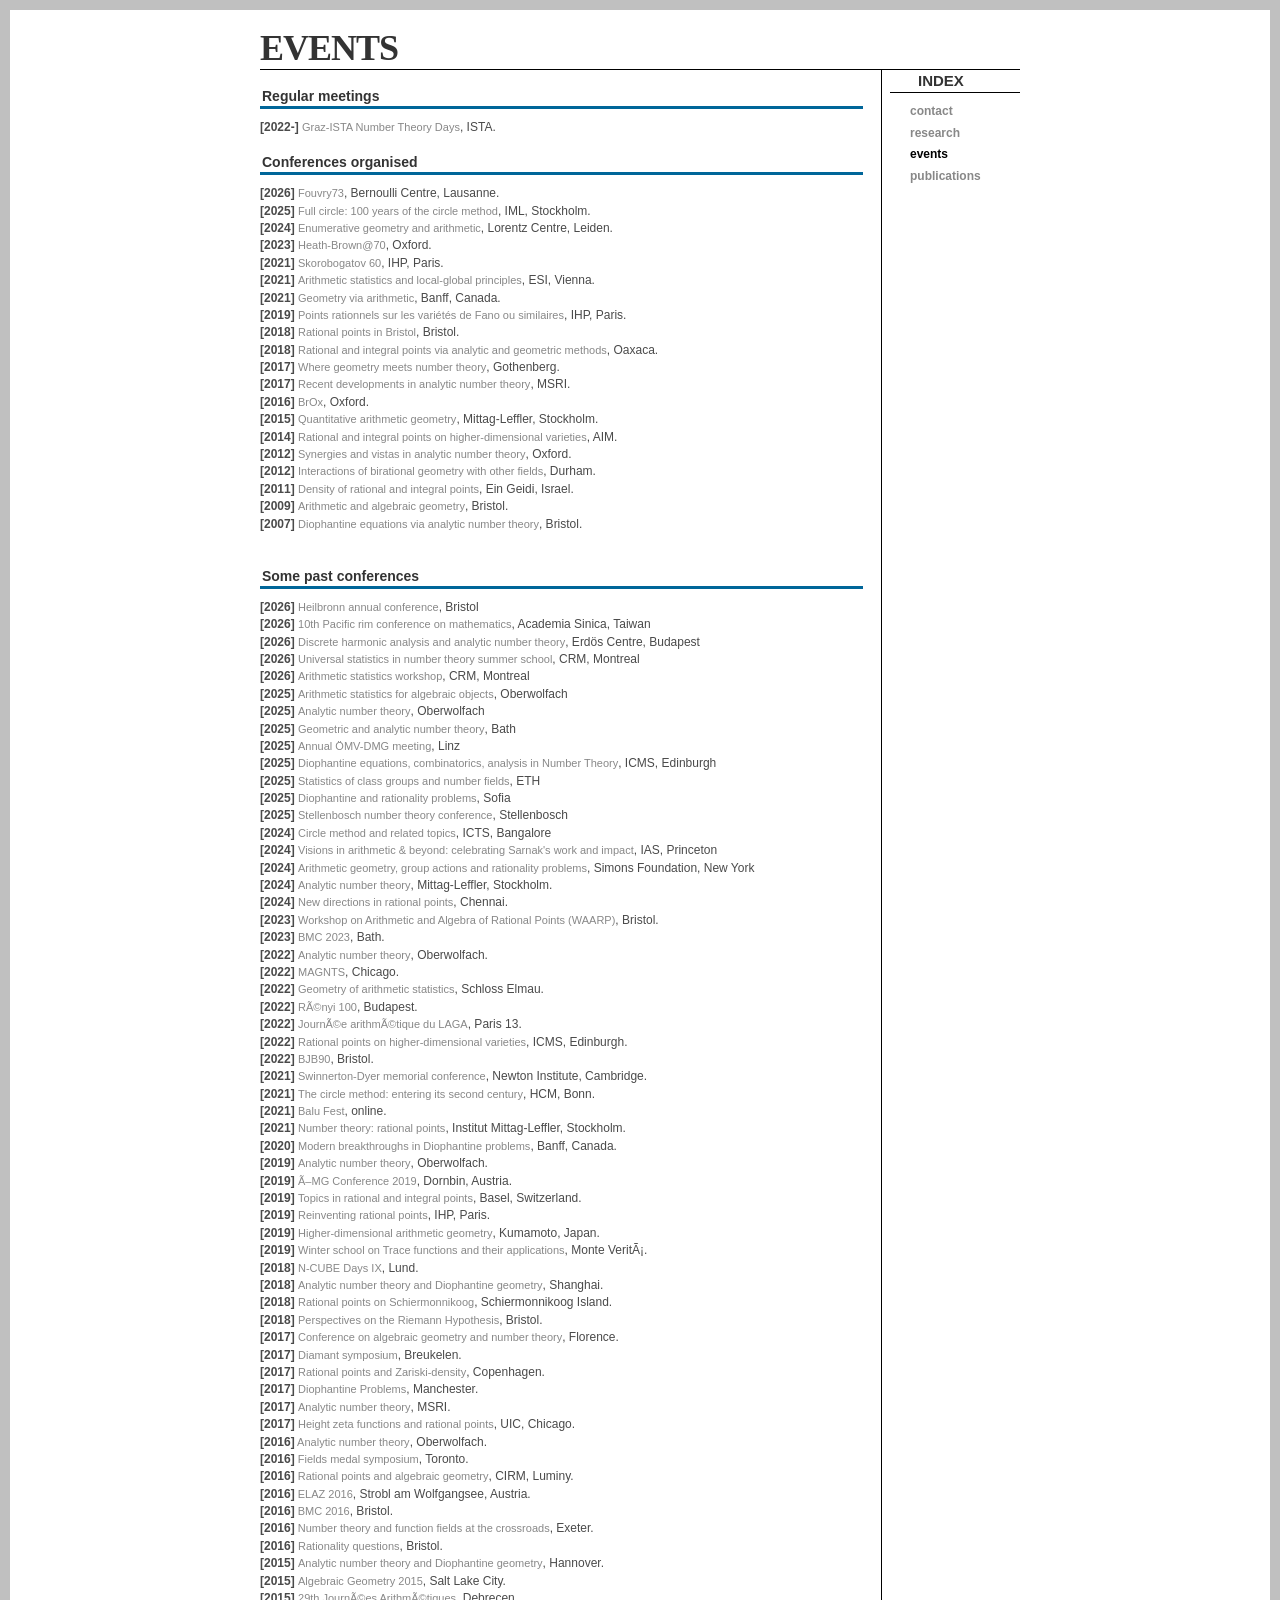
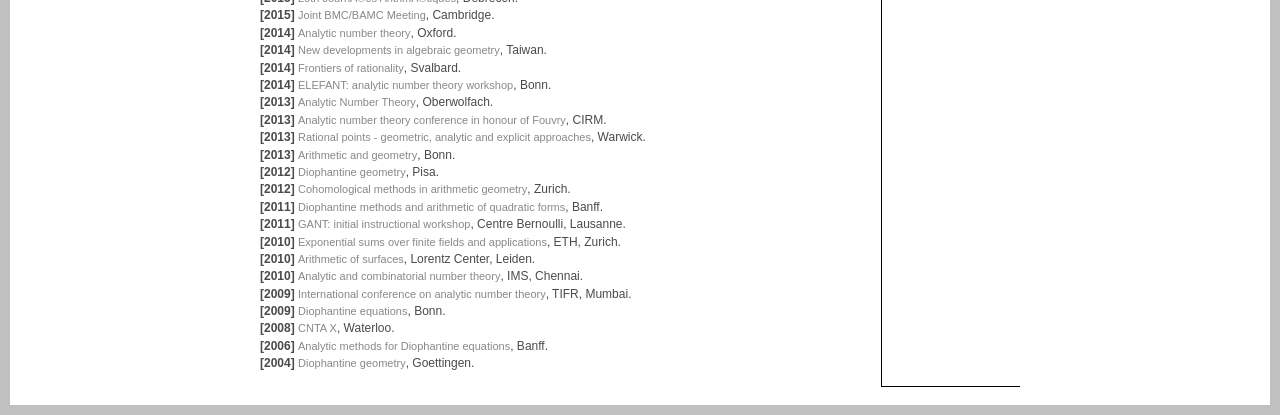
==== conf.html @ 3e29f197 "Jan24" ====
<html><head><meta http-equiv="Content-Type" content="text/html; charset=windows-1252"><title>Tim Browning - events</title>

<link rel="stylesheet" type="text/css" href="./data/style.css">
<meta name="keywords" content="mathematics, maths, research, ist, number theory">
<meta name="description" content="Tim Browning, IST Austria">
</head>
<body>

<!-- containing table required for easy display of rounded corners -->
<table class="holder" cellpadding="0" cellspacing="0">
   <tbody><tr>
    <td align="left" valign="top"><img alt="" src="./data/topleft.jpg" class="noborder"></td>
    <td>&nbsp;</td>
    <td align="right" valign="top"><img alt="" src="./data/topright.jpg" class="noborder"></td>
  </tr>
  <tr>
    <td>&nbsp;</td>
    <td align="center">
     


       <!-- New table holding content ================================================================ -->
        <table id="central">
	<tbody><tr>
	<td class="header" colspan="2" align="left">
	  <a href="conf.html" class="logo">EVENTS</a>
	</td>
	</tr>
	<tr>

	<td class="mainContent" align="left">
          <!-- Main content starts here ==================================================== -->

<h2>Regular meetings</h2>

<ul id="navlist1">

<li><strong>[2022-]</strong> <a href="https://sites.google.com/view/gntd/start">
Graz-ISTA Number Theory Days</a>, ISTA.</li>
	
	    </ul><br>	

<h2>Conferences organised</h2>

<ul id="navlist1">

<li><strong>[2026]</strong> <a href="https://www-lmpa.univ-littoral.fr//~ldevin/Fouvry73.html">Fouvry73</a>, Bernoulli Centre, Lausanne.</li>


<li><strong>[2025]</strong> <a href="https://www.mittag-leffler.se/activities/full-circle-100-years-of-the-circle-method/">Full circle: 100 years of the circle method</a>, IML, Stockholm.</li> 


<li><strong>[2024]</strong> <a href="https://www.lorentzcenter.nl/enumerative-geometry-and-arithmetic.html">Enumerative geometry and arithmetic</a>, Lorentz Centre, Leiden.</li> 


<li><strong>[2023]</strong> <a href="https://claymath.org/events/rhb70-analytic-number-theory-and-its-interfaces">Heath-Brown@70</a>, Oxford.</li> 


<li><strong>[2021]</strong> <a href="https://www.imo.universite-paris-saclay.fr/~colliot/skoro60.html">Skorobogatov 60</a>, IHP, Paris.</li>

<li><strong>[2021]</strong> <a href="https://www.esi.ac.at/events/e414/">Arithmetic statistics and local-global principles</a>, ESI, Vienna.</li>


<li><strong>[2021]</strong> <a href="https://www.birs.ca/events/2021/5-day-workshops/21w5051">Geometry via arithmetic</a>, Banff, Canada.</li>





 <li><strong>[2019]</strong> <a href="https://www-fourier.ujf-grenoble.fr/ratio2019/conference1.php">
Points rationnels sur les 
vari&eacute;t&eacute;s de Fano ou similaires</a>, IHP, Paris.</li>



 <li><strong>[2018]</strong> <a href="https://sites.google.com/site/rationalpointsbristol2018/">
Rational points in Bristol</a>, Bristol.</li>

  

<li>
<strong>[2018]</strong>
<a href="http://www.birs.ca/events/2018/5-day-workshops/18w5012">
Rational and integral points via analytic and geometric methods</a>, Oaxaca.</li>


  
<li>
<strong>[2017]</strong>
 <a href="http://www.math.washington.edu/~aturchet//Per2017.html">Where geometry meets number
theory</a>, Gothenberg.</li>


  
  
<li>
<strong>[2017]</strong>
  <a href="http://www.msri.org/workshops/810">Recent developments in analytic number theory</a>, MSRI.
</li>

<li><strong>[2016]</strong>
<a href="http://www.juliawolf.org/seminars/addcomb4.shtml">BrOx</a>, Oxford. </li>



<li>
<strong>[2015]</strong>
  <a href="http://www.mittag-leffler.se/konferens/quantitative-arithmetic-geometry">Quantitative arithmetic geometry</a>,
Mittag-Leffler, Stockholm.
</li>


  
<li>
<strong>[2014]</strong>
<a href="http://aimath.org/pastworkshops/ratlhigherdimvar.html">
Rational and integral points on higher-dimensional varieties</a>,
AIM.
</li>


<li>
<strong>[2012]</strong>
<a href="https://pub.ista.ac.at/~tbrownin/confs/savant/schedule.pdf">
Synergies and vistas in analytic number theory</a>, 
Oxford. 
</li>

<li>
<strong>[2012]</strong>
<a href="http://www.dpmms.cam.ac.uk/~cb496/conf-durham.htm">
Interactions of birational geometry with other fields</a>, 
Durham.
</li>

  
<li>
<strong>[2011]</strong>
<a href="https://pub.ista.ac.at/~tbrownin/confs/drip">
Density of rational and integral points</a>, Ein Geidi, Israel.
</li>


<li><strong>[2009]</strong>
<a href="https://pub.ista.ac.at/~tbrownin/confs/aag/index.html">
Arithmetic and algebraic geometry</a>, Bristol.
</li>

<li><strong>[2007]</strong>
<a href="http://www.boojum.org.uk/deviant/index.html">
Diophantine equations via analytic number theory</a>, Bristol.
	    </li>
</ul> <br>

	    <br>


	    <h2>Some past conferences</h2>

<ul id="navlist1">

<li><strong>[2026]</strong> <a href="https://heilbronn.ac.uk/calendar_event/heilbronn-annual-conference-2026/">Heilbronn annual conference</a>, Bristol</li> 


<li><strong>[2026]</strong> <a href="https://sites.google.com/view/2026pacificrim/home">
10th Pacific rim conference on mathematics</a>, 
Academia Sinica, Taiwan</li>


<li><strong>[2026]</strong> <a href="https://erdoscenter.renyi.hu/articles/simons-semester-new-directions-modern-harmonic-analysis-and-applications-2026-spring">Discrete harmonic analysis and analytic number theory</a>, Erd&ouml;s Centre, Budapest</li> 


<li><strong>[2026]</strong> <a href="https://www.crmath.ca/en/activities/#/type/activity/id/3952">
Universal statistics in number theory summer school</a>, CRM, Montreal</li> 

<li><strong>[2026]</strong> <a href="https://www.crmath.ca/en/activities/#/type/activity/id/3952">
Arithmetic statistics workshop</a>, CRM, Montreal</li> 


<li><strong>[2025]</strong> <a href="https://www.mfo.de/occasion/2546/www_view">Arithmetic statistics for algebraic objects</a>, Oberwolfach</li> 


<li><strong>[2025]</strong> <a href="https://www.mfo.de/occasion/2545/www_view">Analytic number theory</a>, Oberwolfach</li> 


<li><strong>[2025]</strong> <a href="https://sites.google.com/view/gant-bath/home">Geometric and analytic number theory</a>, Bath</li>


<li><strong>[2025]</strong> <a href="https://www.jku.at/en/faculty-of-engineering-natural-sciences/organization/subject-areas/mathematics/oemg-dmv-2025/">Annual &Ouml;MV-DMG meeting</a>, Linz</li>


<li><strong>[2025]</strong> <a href="https://www.icms.org.uk/DiophantineEquations">Diophantine equations, combinatorics, analysis in Number Theory</a>, ICMS, Edinburgh</li> 

<li><strong>[2025]</strong> <a href="https://eth-its.ethz.ch/activities/Arithmetic-statistics.html">
Statistics of class groups and number fields</a>, ETH</li> 


<li><strong>[2025]</strong> <a href="https://icms.bg/diophantine-and-rationality-problems-drp2025/">Diophantine and rationality problems</a>, Sofia</li> 




<li><strong>[2025]</strong> <a href="https://math.sun.ac.za/djbasson/2025conference.html">
Stellenbosch number theory conference</a>, Stellenbosch</li> 


<li><strong>[2024]</strong> <a href="https://www.icts.res.in/program/cmrt">Circle method and related topics</a>, ICTS, Bangalore</li> 


<li><strong>[2024]</strong> <a href="https://www.ias.edu/math/events/visions-in-arithmetic-and-beyond">Visions in arithmetic & beyond: celebrating 
Sarnak's work and impact</a>, IAS, Princeton</li> 


<li><strong>[2024]</strong> <a href="https://www.simonsfoundation.org/event/mps-conference-on-arithmetic-geometry-group-actions-and-rationality-problems/">Arithmetic geometry, group actions and rationality problems</a>, Simons Foundation, New York</li> 


<li><strong>[2024]</strong> <a href="https://www.mittag-leffler.se/activities/analytic-number-theory/">Analytic number theory</a>, Mittag-Leffler, Stockholm.</li> 



<li><strong>[2024]</strong> <a href="https://www.birs.ca/events/2024/5-day-workshops/24w4002">New 
directions in rational points</a>, Chennai.</li> 


<li><strong>[2023]</strong> <a href="https://heilbronn.ac.uk/2023/04/19/waarp-2023/">Workshop on Arithmetic and Algebra of Rational Points (WAARP)</a>, Bristol.</li> 



<li><strong>[2023]</strong> <a href="https://sites.google.com/view/bmc-2023/">BMC 2023</a>, Bath.</li> 


<li><strong>[2022]</strong> <a href="https://www.mfo.de/occasion/2245/www_view">Analytic number theory</a>, Oberwolfach.</li> 


<li><strong>[2022]</strong> <a href="https://www.magnts.org/">MAGNTS</a>, Chicago.</li> 


<li><strong>[2022]</strong> <a href="https://www.simonsfoundation.org/event/geometry-of-arithmetic-statistics-2022/">Geometry of arithmetic statistics</a>, Schloss Elmau.</li> 


<li><strong>[2022]</strong> <a href="https://conferences.renyi.hu/renyi100/">R&#195;&#169;nyi 100</a>, Budapest.</li>




<li><strong>[2022]</strong> <a href="https://www.math.univ-paris13.fr/~wittenberg/laga/mai2022/">
Journ&#195;&#169;e arithm&#195;&#169;tique du LAGA</a>, Paris 13.</li>


<li><strong>[2022]</strong> <a href="https://www.icms.org.uk/events/workshops/rationalpoints">Rational points on higher-dimensional varieties</a>, ICMS, Edinburgh.</li>



<li><strong>[2022]</strong> <a href="https://heilbronn.ac.uk/2021/10/29/bryan-birch/">BJB90</a>, Bristol.</li>


<li><strong>[2021]</strong> <a href="https://www.newton.ac.uk/event/neww01">Swinnerton-Dyer memorial conference</a>, Newton Institute, Cambridge.</li> 


<li><strong>[2021]</strong> <a href="https://www.hcm.uni-bonn.de/thecirclemethod2021/">The circle method: entering its second century</a>, HCM, Bonn.</li>

<li> <strong>[2021]</strong> <a href="https://sites.google.com/view/balu70fest/home">
Balu Fest</a>, online. </li>

<li> <strong>[2021]</strong> <a href="http://www.mittag-leffler.se/langa-program/number-theory">Number theory: rational points</a>, Institut Mittag-Leffler, Stockholm.</li>


<li><strong>[2020]</strong> <a href="https://www.birs.ca/events/2020/5-day-workshops/20w5005">Modern breakthroughs in Diophantine problems</a>, Banff, Canada.</li>



<li><strong>[2019]</strong> <a href="https://www.mfo.de/occasion/1945/www_view">Analytic number theory</a>, Oberwolfach.</li>


<li><strong>[2019]</strong> <a href="http://www.oemg.ac.at/Tagungen/2019/">&#195;&#8211;MG Conference 2019</a>, Dornbin, Austria.</li>



<li><strong>[2019]</strong> <a href="https://numbertheory.dmi.unibas.ch/trip2019">Topics in rational and integral points</a>, Basel, Switzerland.</li>



<li><strong>[2019]</strong> <a href="https://www-fourier.ujf-grenoble.fr/ratio2019/">Reinventing rational points</a>, IHP, Paris.</li>




<li><strong>[2019]</strong> <a href="https://shotanimoto.wordpress.com/higher-dimensional-arithmetic-geometry/">Higher-dimensional arithmetic geometry</a>, Kumamoto, Japan.</li>

<li><strong>[2019]</strong> <a href="https://people.math.ethz.ch/~kowalski/monte-verita.html">
Winter school on Trace functions and
their applications</a>, Monte Verit&#195;&#161;.</li>

<li><strong>[2018]</strong> <a href="http://www.maths.lu.se/ncube2018/">
N-CUBE Days IX</a>, Lund.</li>



<li><strong>[2018]</strong> <a href="http://math.shu.edu.cn/ANTDG2018/">
Analytic number theory and Diophantine geometry</a>, Shanghai.</li>



<li><strong>[2018]</strong> <a href="http://pub.math.leidenuniv.nl/~brightmj/rp/index.html">Rational points on
Schiermonnikoog</a>, Schiermonnikoog Island.</li>


<li><strong>[2018]</strong> <a href="http://heilbronn.ac.uk/2017/08/08/perspectives-on-the-riemann-hypothesis/">
Perspectives on the Riemann Hypothesis</a>, Bristol.</li>

  

<li><strong>[2017]</strong> <a href="http://www.math.ens.fr/~wittenberg/finaly/">Conference on algebraic geometry and number theory</a>, Florence.</li>

<li><strong>[2017]</strong> <a href="http://websites.math.leidenuniv.nl/diamant/index.php?pid=symposium1711">Diamant symposium</a>, Breukelen.</li>
  

<li><strong>[2017]</strong> <a href="http://www.n-cube.net/RPZD2017.html">Rational points and Zariski-density</a>, Copenhagen.</li>

  
<li><strong>[2017]</strong> <a href="https://sites.google.com/site/diophantine2017/">Diophantine
Problems</a>, Manchester.</li>

  
   <li><strong>[2017]</strong> <a href="http://www.msri.org/programs/297">Analytic number theory</a>, MSRI.</li>

  
<li><strong>[2017]</strong> <a href="https://sites.google.com/site/rtakloo/2017-atkin-workshop">Height
   zeta functions and rational points</a>, UIC, Chicago.</li>

  

   <li><strong>[2016]</strong><a href="https://www.mfo.de/occasion/1645/www_view"> Analytic number theory</a>, Oberwolfach. </li>

  
   <li><strong>[2016]</strong><a href="http://www.fields.utoronto.ca/activities/16-17/fieldsmedalsym"> Fields
   medal symposium</a>, Toronto. </li>



  

   <li><strong>[2016]</strong><a href="http://scientific-events.weebly.com/1503.html"> Rational
   points and algebraic geometry</a>, CIRM, Luminy. </li>

  
   <li><strong>[2016]</strong><a href="http://www.math.tugraz.at/~elsholtz/WWW/elaz2016/elaz-info.html">
   ELAZ 2016</a>, Strobl am Wolfgangsee, Austria. </li>


   <li><strong>[2016]</strong><a href="http://www.maths.bris.ac.uk/~matyd/BMC/schedule.html">
   BMC 2016</a>, Bristol. </li>

  
   <li><strong>[2016]</strong><a href="http://julioandrade.weebly.com/number-theory-and-function-fields-2016.html">
   Number theory and function fields at the crossroads</a>, Exeter. </li>


  
<li><strong>[2016]</strong>
<a href="https://sites.google.com/site/rationalitybristol2016/home">Rationality questions</a>, Bristol. </li>

  
<li>
<strong>[2015]</strong>
<a href="https://sites.google.com/site/diophantine2015/home">
Analytic number theory and Diophantine geometry</a>,
Hannover.
</li>

<li>
<strong>[2015]</strong>
<a href="https://sites.google.com/site/2015summerinstitute/home">
Algebraic Geometry 2015</a>,
Salt Lake City.
</li>


  
<li>
<strong>[2015]</strong>
<a href="http://ja2015.math.unideb.hu/">
29th Journ&#195;&#169;es Arithm&#195;&#169;tiques</a>,
Debrecen.
</li>

  
  
<li>
<strong>[2015]</strong>
<a href="http://www.maths.cam.ac.uk/events/bamc-bmc-2015/">
Joint BMC/BAMC Meeting</a>,
Cambridge.
</li>


  

  
<li>
<strong>[2014]</strong>
  <a href="http://www.claymath.org/events/analytic-number-theory">
Analytic number theory</a>,
Oxford.
</li>

<li>
<strong>[2014]</strong>
<a href="http://www.math.ntu.edu.tw/~jkchen/2014NDAG/2014NDAG.html">
New developments in algebraic geometry</a>, 
Taiwan.
</li>

  

<li>
<strong>[2014]</strong>
<a href="http://www.maths.ed.ac.uk/cheltsov/spitsbergen/index.html">
Frontiers of rationality</a>,
Svalbard.
</li>

  

<li>
<strong>[2014]</strong>
<a href="http://www.hcm.uni-bonn.de/events/eventpages/2014/workshop-analytic-number-theory/description/">
ELEFANT: analytic number theory workshop</a>,
Bonn.
</li>

<li>
<strong>[2013]</strong>
<a href="http://www.mfo.de/occasion/1343/www_view">
Analytic Number Theory</a>,
Oberwolfach.
</li>
  

<li>
<strong>[2013]</strong>
<a href="http://fouvry60.epfl.ch/">
 Analytic number theory conference in honour of Fouvry</a>, 
CIRM.
</li>



<li>
<strong>[2013]</strong>
<a href="http://www2.warwick.ac.uk/fac/sci/maths/research/events/2012-2013/numbertheory/rationalpoints/">
Rational points - geometric, analytic and explicit approaches</a>,
Warwick.
</li>


<li>
<strong>[2013]</strong>
<a href="http://www.him.uni-bonn.de/en/programs/past-programs/past-trimester-programs/arithmetic-and-geometry/description/">
Arithmetic and geometry</a>,
Bonn.
</li>





<li>
<strong>[2012]</strong>
<a href="http://crm.sns.it/event/242/index.html">
Diophantine geometry</a>,
Pisa.
</li>

<li>
<strong>[2012]</strong>
<a href="http://www.math.uzh.ch/index.php?konferenzdetails0&amp;key1=265">
Cohomological methods in arithmetic geometry</a>,
Zurich.
</li>




<li><strong>[2011]</strong>
<a href="http://www.birs.ca/events/2011/5-day-workshops/11w5011">
Diophantine methods and arithmetic  of quadratic
forms</a>, Banff.
</li>




<li>
<strong>[2011]</strong>
<a href="http://wiki.epfl.ch/gant/initial-conference">
GANT: initial instructional workshop</a>, 
Centre Bernoulli, Lausanne.
</li>

<li><strong>[2010]</strong>
<a href="http://www.math.ethz.ch/~kowalski/exponential-sums.html">
Exponential sums over finite fields and applications</a>, ETH, Zurich.
</li>

<li><strong>[2010]</strong>
<a href="http://www.lorentzcenter.nl/lc/web/2010/416/info.php3?wsid=416">
Arithmetic of surfaces</a>, Lorentz Center, Leiden.
</li>


<li><strong>[2010]</strong>
<a href="http://www.imsc.res.in/~icmzeta/">
Analytic and combinatorial number theory</a>, IMS, Chennai.
</li>


<li><strong>[2009]</strong>
<a href="http://www.math.tifr.res.in/~ant2009/">
International conference on analytic number theory</a>, TIFR, Mumbai.
</li>




<li>
<strong>[2009]</strong>
<a href="http://www.him.uni-bonn.de/programs/past-programs/past-trimester-programs/diophantine-equations/description/">
Diophantine equations</a>,
Bonn.
</li>




<li><strong>[2008]</strong>
<a href="http://www.fields.utoronto.ca/programs/scientific/08-09/CNTAX/">CNTA X</a>, Waterloo.
</li>



<li><strong>[2006]</strong>
<a href="http://www.pims.math.ca/birs/birspages.php?task=displayevent&amp;event_id=06w5101">
Analytic methods for Diophantine equations</a>, Banff.


</li><li><strong>[2004]</strong>
<a href="http://www.uni-math.gwdg.de/yuri/SS04/conference.html">Diophantine
geometry</a>, Goettingen.




	  </li></ul></td>

	  <td class="menu" align="left">
	  
	    <h1 class="index">INDEX</h1>
	    <ul id="navlist">
            <li><a href="index.html"><b>contact</b></a></li>
            <li><a href="research.html"><b>research</b></a></li>
            <li><a href="conf.html" id="current"><b>events</b></a></li>
            <li><a href="pubs.html"><b>publications</b></a></li>
            </ul>
	  </td>
	</tr>


    </tbody></table>


    </td>
    <td>&nbsp;</td>
  </tr>
  <tr>
    <td align="left" valign="bottom"><img alt="" src="./data/bottomleft.jpg" class="noborder"></td>
    <td>&nbsp;</td>
    <td align="right" valign="bottom"><img alt="" src="./data/bottomright.jpg" class="noborder"></td>
  </tr>
</tbody>
</table>
<!-- end of containing table -->








</body></html>
---- data/style.css ----
/* --------------------------------------------------------------- */
/* -               Td0g STYLESHEET                               - */
/* --------------------------------------------------------------- */

/* ------ General Style definitions ------------------------------ */
body,html {
  background-color:silver;
  height: 100%;
  margin: 0;
  padding: 0;
  color: #555555;
}

* {
  padding:0;
  margin:0;
} 

div{
  text-align: left;
  border: 0px solid red;
}

td{
  font: normal 11px verdana, Arial, sans-serif;
}


h1{
  font: bolder 15px "Trebuchet MS", Arial, sans-serif;
  padding: 0px 0px 0px 28px;
  color: #333;
  margin: 0px;
  height: 20px;
  border-bottom: 1px solid black;
}

h2{
  padding: 0px 2px 2px 2px;
  margin: 0 0 10px 0;
  border-bottom: 3px solid #006699;
  color: #333;
  font: bold 14px "Trebuchet MS", Verdana, sans-serif;
}

p{
  margin: 1em 0 1em 0;
}

table{
  background-color:white;
}

img{
  border: 1px solid black;
  vertical-align: bottom;
}

a{
text-decoration:none;
color:#333333;
}

a:hover{
  color: #006699;
  text-decoration: underline;
}

/* ------ Named Style definitions -------------------------------- */

#container{
  width: 590px;
  /* height: 400px; */
}

#contain-me{
  width: 700px;
 /*  height: 600px; */
}


#header{
  border-bottom: 1px solid black; 
  font: 10px Verdana, arial, sans-serif;
  color: #888888;
} 
  
#main{
  margin-right: 130px;
  padding-top: 20px;
  vertical-align: top;
}


#menu{
  float: right;
  width: 120px;
  /* height: 490px; */
  border-left: 1px solid black;
  border-bottom: 1px solid black;
}

#about td{
  padding-bottom: 15px;
}

#about{
  width: 430px;
}


#spacer2{
  height: 280px;
}

/* new table layout styles */

table#central { 
  width:700px;
  border-collapse:collapse
}
table#central td {
  vertical-align:top
}
td.header{
  border-bottom: 1px solid black; 
  font: 10px Verdana, arial, sans-serif;
  color: #888888;
} 
td.menu{
  width: 120px;
  border-left: 1px solid black;
  border-bottom: 1px solid black;
}
td.mainContent{
  padding:15px 10px 10px 0;}
  
h1.index{
  border-bottom:1px solid black;
  margin:2px 0 10px 0;
}

/* ------ Class Specific definitions -------------------------- */


.floatright{
  float: right;
  width: 50%;
}
.floatleft{
  float: left;
  margin: 0 10px 0 0;
}



table.holder{
  border:15px solid silver;
  width: 100%;
  height: 100%;
  text-align: center;
}

ul.about{
  list-style: none;
}

ul.about li{
  background: url(../images/blue_bullet.gif) no-repeat left;
  padding-left: 8px;
}

.noborder{
  border: 0px;
}

a.logo{
  font: bold 40px Verdana;
  color: #333333;
}

a.logo:hover{
  color: #006699;
  text-decoration:none;
}


/* -------------------------------------------------------------- */

#navlist{
  list-style-type: none;
  text-align: left;
  margin:0px;
  padding-left: 10px;
}

#navlist li a{
  background: transparent url(../images/bullet_off.gif) left center no-repeat;
  padding-left: 10px;
  text-align: left;
  font: normal 11px verdana, lucida, sans-serif;
  text-decoration: none;
  color: #888;
}

#navlist a:hover{
  background: transparent url(../images/bullet_hover.gif) left center no-repeat;
  color: black;
}

#navlist li a#current{
  background: transparent url(../images/bullet_on.gif) left center no-repeat;
  color: black;
}

/* -------------------------------------------------------------- */


/* -------------------------------------------------------------- */

#navlist1{
  list-style-type: none;
  text-align: left;
  margin:0px;
}

#navlist1 li a{
  background: transparent url(../images/bullet_off.gif) left center no-repeat;
  text-align: left;
  font: normal 11px verdana, lucida, sans-serif;
  text-decoration: none;
  color: #888;
}

#navlist1 a:hover{
  background: transparent url(../images/bullet_hover.gif) left center no-repeat;
  color: black;
}

#navlist1 li a#current{
  background: transparent url(../images/bullet_on.gif) left center no-repeat;
  color: black;
}

/* -------------------------------------------------------------- */


/* -----------------------------------------------------------------
   2026 light refresh
   Keeps the original visual identity, but makes the layout cleaner,
   fixes the homepage portrait height, and behaves better on laptops.
   ----------------------------------------------------------------- */

body, html {
  background-color: #e3e3e3;
  color: #4a4a4a;
}

td {
  font-size: 12px;
  line-height: 1.45;
}

table#central {
  width: min(760px, calc(100vw - 70px));
}

td.mainContent {
  padding: 18px 18px 14px 0;
}

td.menu {
  width: 130px;
  padding-left: 8px;
}

a.logo {
  font-size: 36px;
  letter-spacing: -1px;
}

/* Homepage: photo and contact area are deliberately the same height. */
tr.home-row {
  height: 390px;
}

td.home-contact {
  padding: 0 18px 0 0;
}

.contact-card {
  height: 390px;
  box-sizing: border-box;
  padding: 18px 2px 12px 2px;
  display: flex;
  flex-direction: column;
  justify-content: space-between;
}

.profile-photo {
  display: block;
  width: 260px;
  height: 390px;
  object-fit: cover;
  object-position: center top;
  box-sizing: border-box;
}

/* Slightly calmer navigation. */
#navlist li {
  margin: 4px 0;
}

#navlist li a {
  font-size: 12px;
}

/* Keep the old framed look but use less empty border on smaller screens. */
table.holder {
  border-width: 10px;
}

@media (max-width: 820px) {
  table#central {
    width: calc(100vw - 40px);
  }

  a.logo {
    font-size: 30px;
  }
}

@media (max-width: 650px) {
  /* The old table layout remains usable; content can scroll rather than
     squeezing the publication/research lists into unreadable columns. */
  table#central {
    min-width: 620px;
  }

  table.holder {
    border-width: 6px;
  }
}
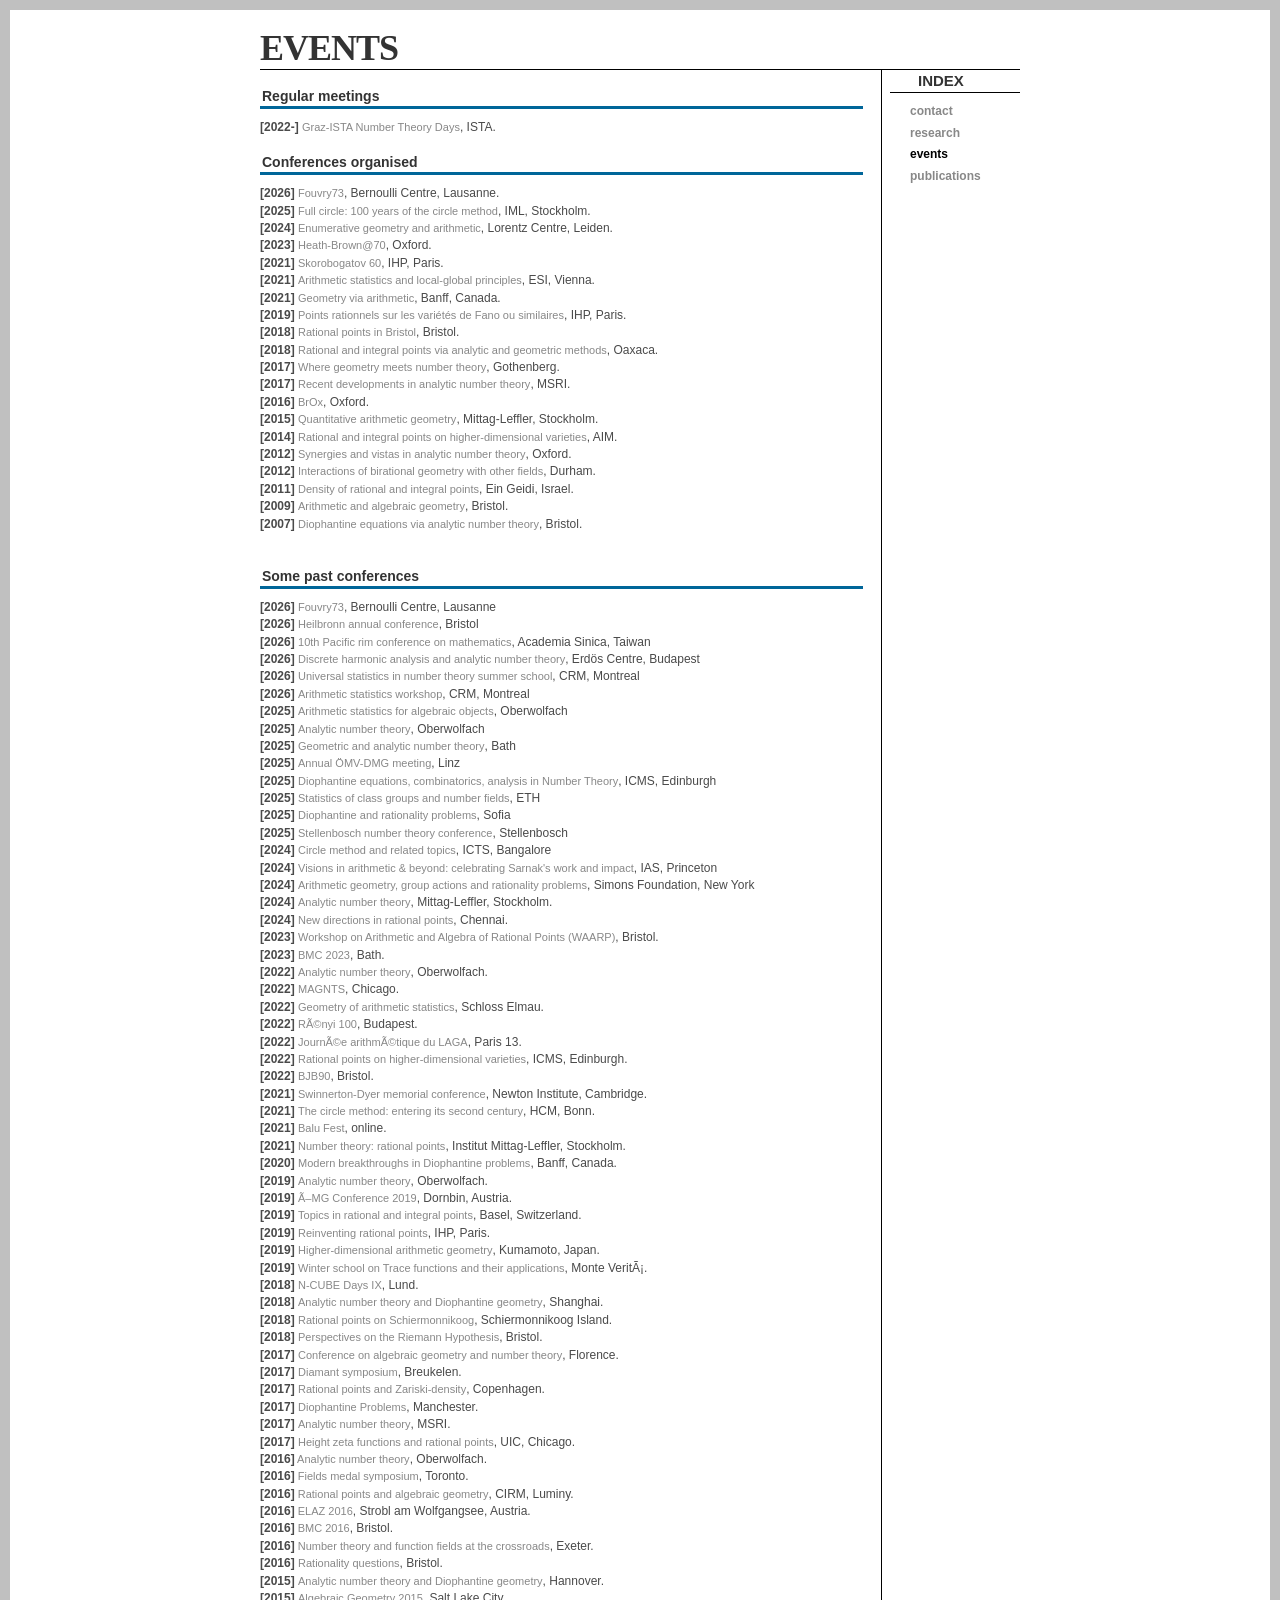
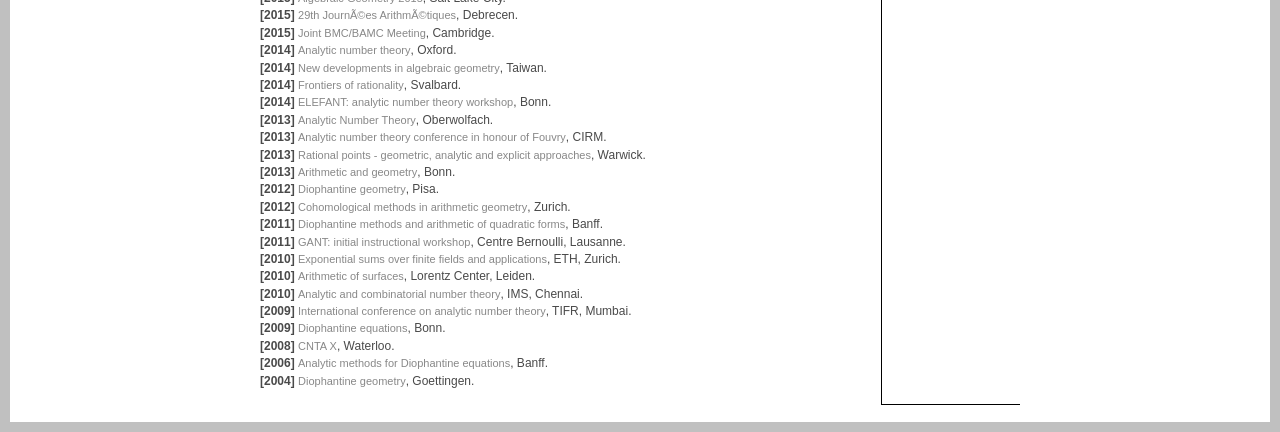
==== commit c663e7af: "Jan24" ====
--- a/conf.html
+++ b/conf.html
@@ -159,6 +159,10 @@
 
 <ul id="navlist1">
 
+<li><strong>[2026]</strong> <a href="https://www-lmpa.univ-littoral.fr//~ldevin/Fouvry73.html">Fouvry73</a>, Bernoulli Centre, Lausanne</li>
+
+
+
 <li><strong>[2026]</strong> <a href="https://heilbronn.ac.uk/calendar_event/heilbronn-annual-conference-2026/">Heilbronn annual conference</a>, Bristol</li> 
 
 
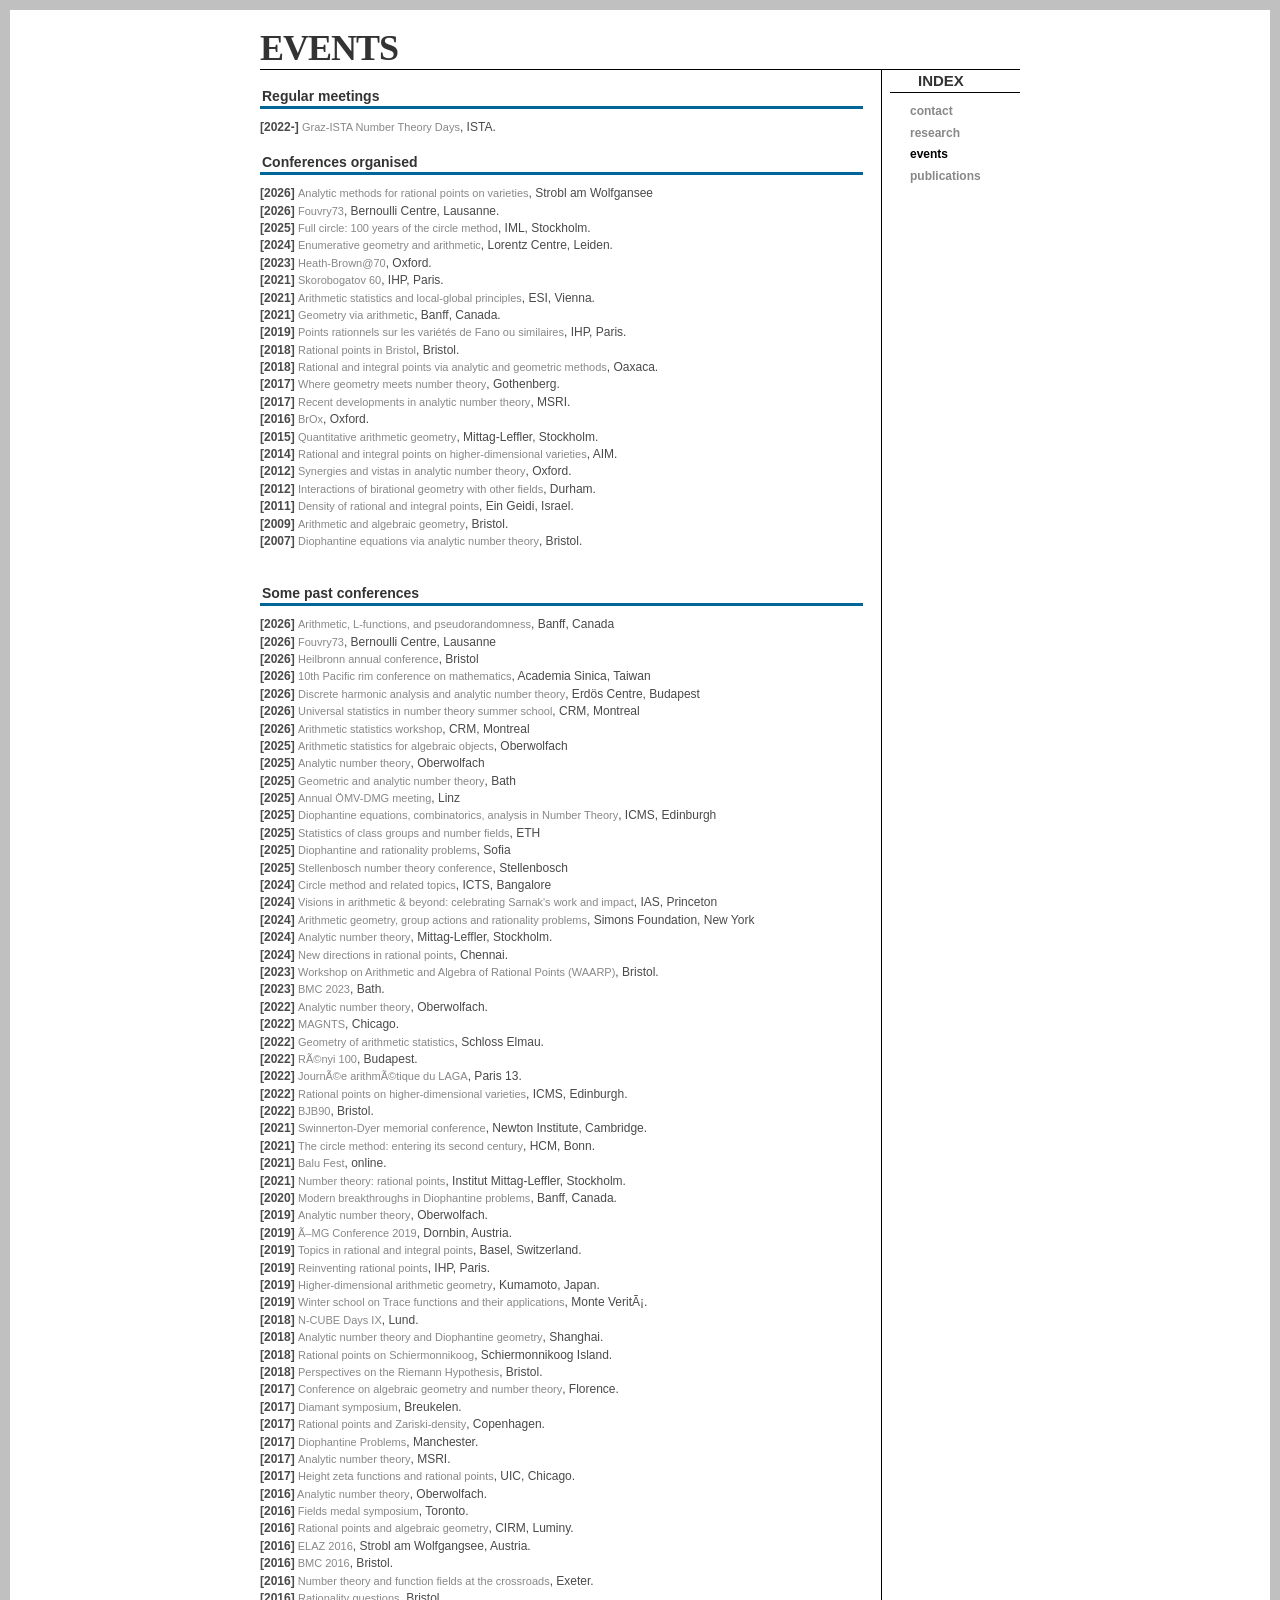
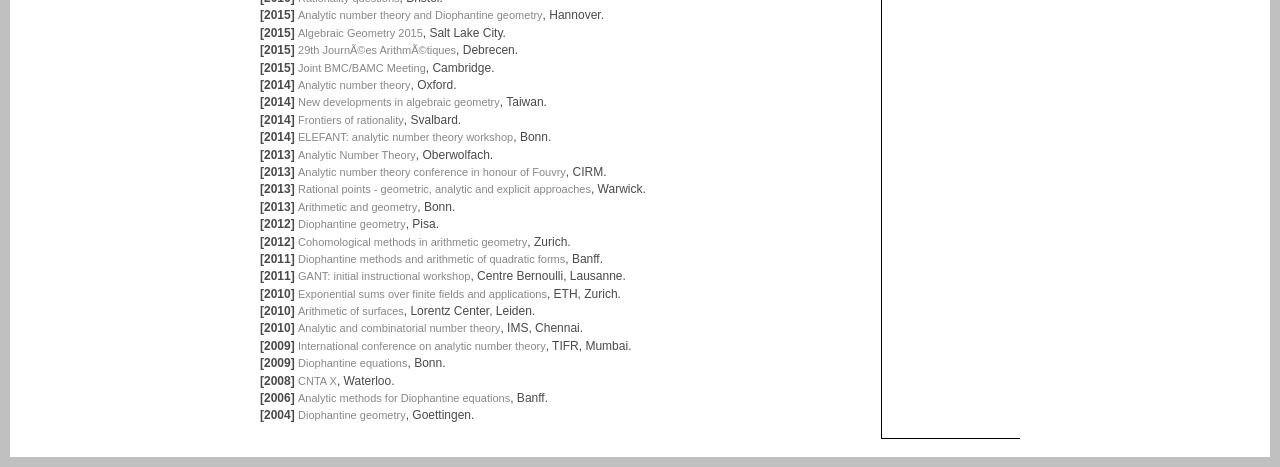
==== commit 77eb04ce: "Jan24" ====
--- a/conf.html
+++ b/conf.html
@@ -44,6 +44,10 @@
 
 <ul id="navlist1">
 
+<li><strong>[2026]</strong> <a href="https://www.dropbox.com/scl/fi/kd8i0n8581hubfkfwvc9p/analytic_methods_for_rational_points_programme.pdf?rlkey=88ue2drytcbb1cw2qeq1o79c1&dl=0">Analytic methods for rational
+points on varieties</a>, Strobl am Wolfgansee</li> 
+
+
 <li><strong>[2026]</strong> <a href="https://www-lmpa.univ-littoral.fr//~ldevin/Fouvry73.html">Fouvry73</a>, Bernoulli Centre, Lausanne.</li>
 
 
@@ -158,6 +162,10 @@
 	    <h2>Some past conferences</h2>
 
 <ul id="navlist1">
+
+
+<li><strong>[2026]</strong> <a href="https://www.birs.ca/events/2026/5-day-workshops/26w5546">Arithmetic, L-functions, and pseudorandomness</a>, Banff, Canada</li> 
+
 
 <li><strong>[2026]</strong> <a href="https://www-lmpa.univ-littoral.fr//~ldevin/Fouvry73.html">Fouvry73</a>, Bernoulli Centre, Lausanne</li>
 
